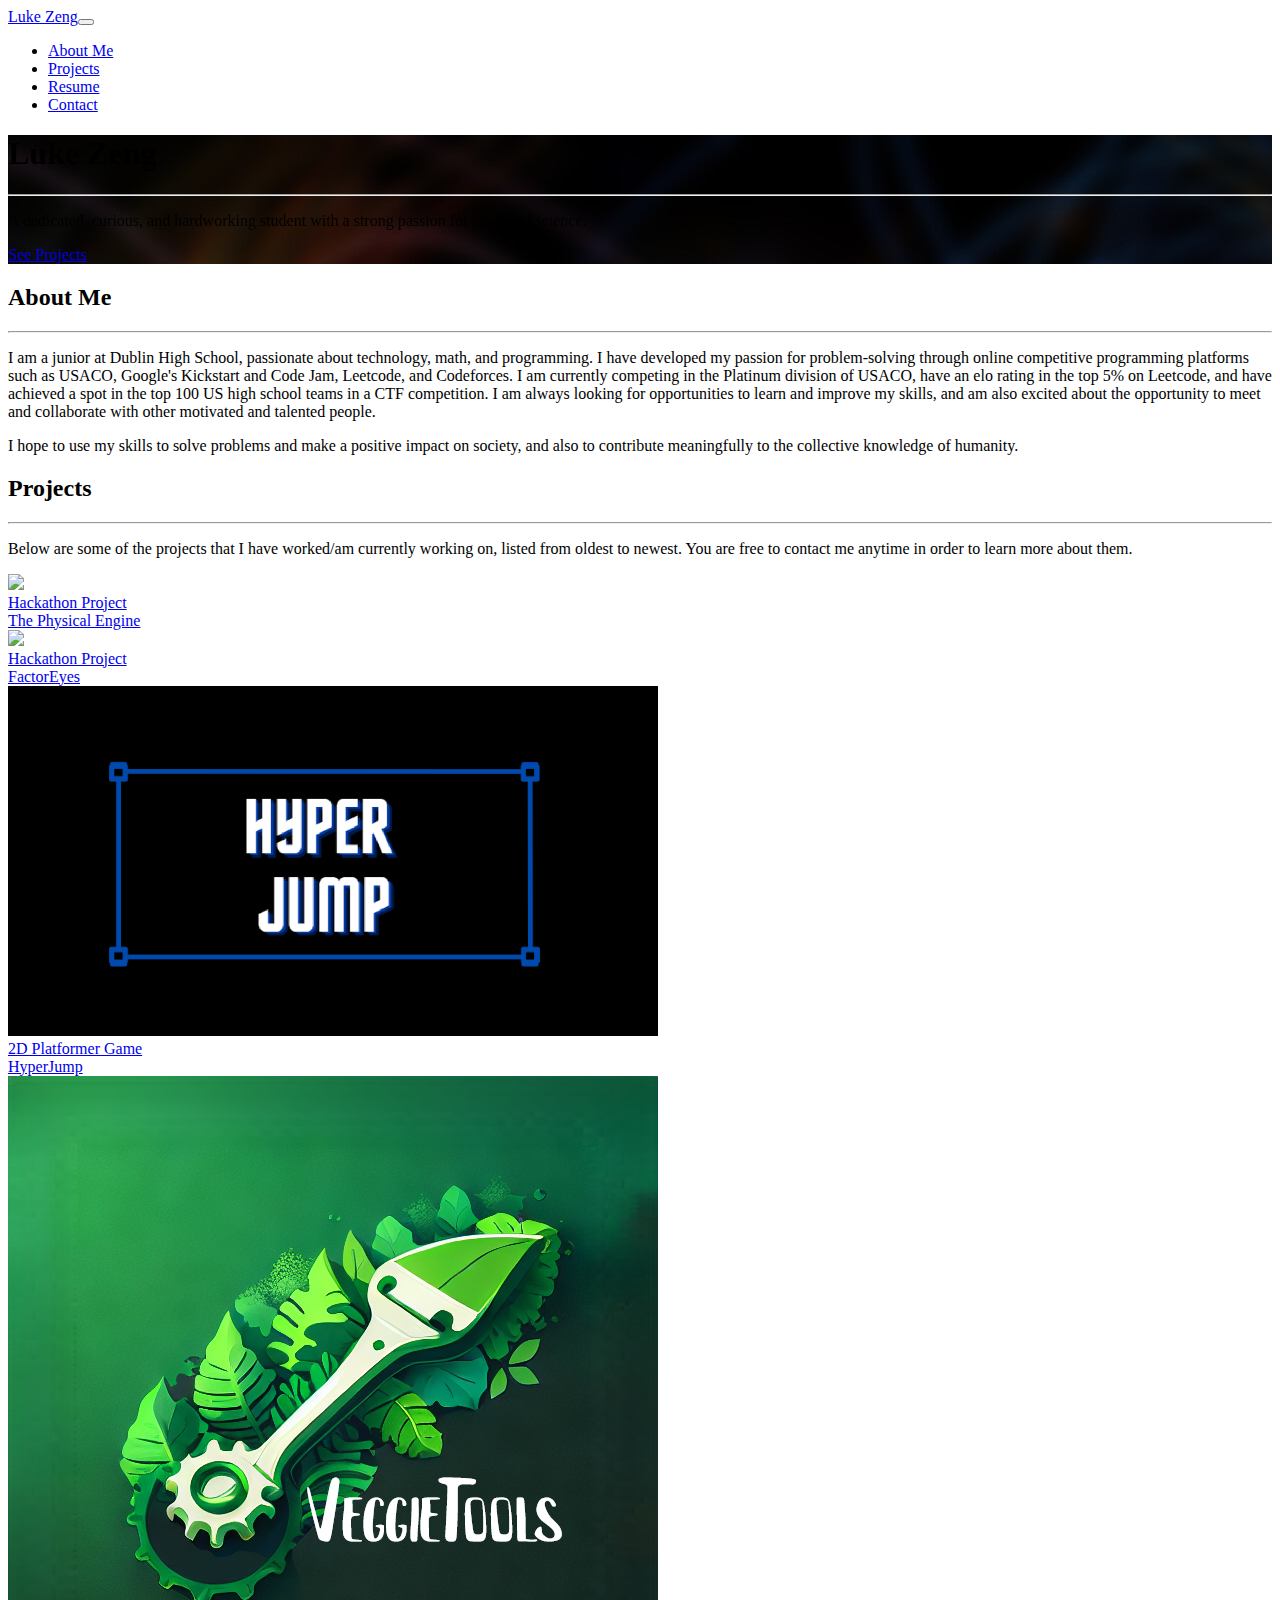
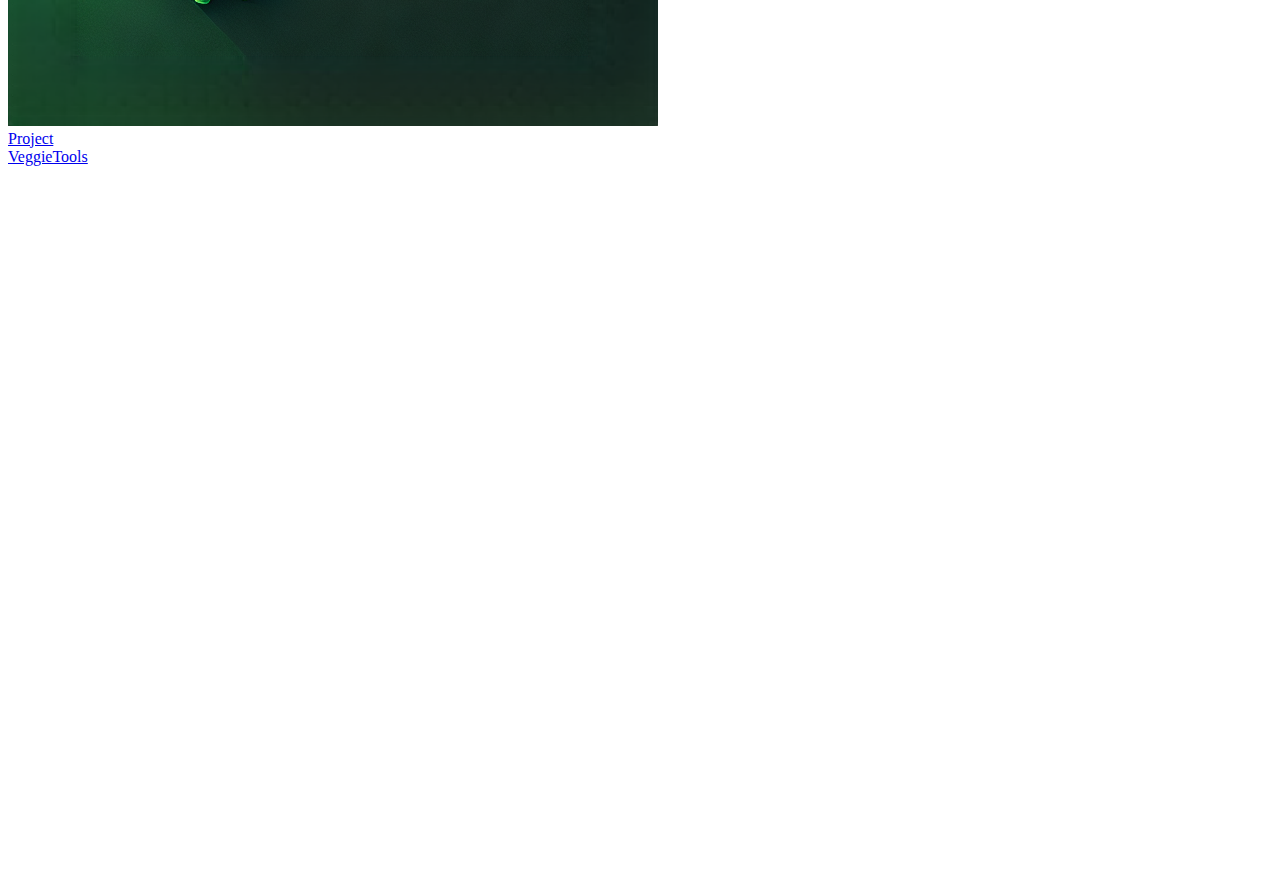
==== index.html @ 5ee9e31a "Update index.html" ====
<!DOCTYPE html>
<html lang="en">

<head>
    <meta charset="utf-8">
    <meta name="viewport" content="width=device-width, initial-scale=1.0, shrink-to-fit=no">
    <title>Luke Zeng - Portfolio</title>
    <link rel="stylesheet" href="assets/bootstrap/css/bootstrap.min.css">
    <link rel="stylesheet"
        href="https://fonts.googleapis.com/css?family=Open+Sans:300italic,400italic,600italic,700italic,800italic,400,300,600,700,800&amp;display=swap">
    <link rel="stylesheet"
        href="https://fonts.googleapis.com/css?family=Merriweather:400,300,300italic,400italic,700,700italic,900,900italic&amp;display=swap">
    <link rel="stylesheet" href="assets/fonts/font-awesome.min.css">
    <link rel="stylesheet" href="assets/css/aos.min.css">
    <link rel="stylesheet" href="https://cdnjs.cloudflare.com/ajax/libs/magnific-popup.js/1.1.0/magnific-popup.min.css">
    <style>
        @keyframes fungaming {
            0% {
                filter: grayscale(25%);
            }

            25% {
                filter: grayscale(75%);
            }

            50% {
                filter: grayscale(75%);
            }

            100% {
                filter: grayscale(25%);
            }
        }

        #broanimation {
            animation-name: fungaming;
            animation-duration: 12s;
            animation-iteration-count: infinite;
        }

        #no {
            filter: brightness(100%);
        }

        .not-in-viewport{
            opacity: 0;
            animation: fade-out;
            animation-duration: 0.75s;
            animation-iteration-count: 1;
        }
        
        .in-viewport{
            animation: fade-in;
            animation-duration: 0.75s;
            animation-iteration-count: 1;
        }

        @keyframes fade-in {
            0% {
                opacity: 0;
            }
            100% {
                opacity: 1;
            }
        }
        @keyframes fade-out {
            0% {
                opacity: 1;
            }
            100% {
                opacity: 0;
            }
        }
    </style>
    <script defer>
        document.addEventListener("DOMContentLoaded", function(){
            const target = Array.from(document.querySelectorAll('section'));

            function handleIntersection(entries) {
                entries.map((entry) => {
                    if (entry.intersectionRatio >= 0.1) {
                        console.log("cool");
                        console.log(entry.intersectionRatio);
                        entry.target.classList.remove('not-in-viewport');
                        entry.target.classList.add('in-viewport');
                    }
                    else{
                        entry.target.classList.add('not-in-viewport');
                        entry.target.classList.remove('in-viewport');
                    }
                });
            }
            
            const options = {
                threshold: [0.0,0.2]
            };

            const observer = new IntersectionObserver(handleIntersection, options);

            target.forEach(test=>{observer.observe(test)});
  
  
        });

    </script>
</head>

<body id="page-top">
    <nav class="navbar navbar-dark navbar-expand-lg fixed-top" id="mainNav">
        <div class="container"><a class="navbar-brand js-scroll-trigger" href="#page-top">Luke Zeng</a><button
                data-toggle="collapse" data-target="#navbarResponsive" class="navbar-toggler navbar-toggler-right"
                type="button" aria-controls="navbarResponsive" aria-expanded="false" aria-label="Toggle navigation"><i
                    class="fa fa-align-justify"></i></button>
            <div class="collapse navbar-collapse" id="navbarResponsive">
                <ul class="navbar-nav ml-auto">
                    <li class="nav-item"><a class="nav-link js-scroll-trigger" href="#about">About Me</a></li>
                    <li class="nav-item"><a class="nav-link js-scroll-trigger" href="#services">Projects</a></li>
                    <li class="nav-item"><a class="nav-link js-scroll-trigger" href="#links">Resume</a></li>
                    <li class="nav-item"><a class="nav-link js-scroll-trigger" href="#contact">Contact</a></li>
                </ul>
            </div>
        </div>
    </nav>
    <section class="bg-primary" style="margin: 0; padding: 0;">
        <header class="text-center text-white d-flex masthead" style="background-image:url('assets/img/coolnow.jpg');"
            id="broanimation">
            <div class="container my-auto" id="no">
                <div class="row">
                    <div class="col-lg-10 mx-auto">
                        <h1 class="text-uppercase"><strong>Luke Zeng</strong></h1>
                        <hr>
                    </div>
                </div>
                <div class="col-lg-8 mx-auto">
                    <p class="text-faded mb-5 bg-dark">A dedicated, curious, and hardworking student with a strong passion
                        for math and science. </p><a class="btn btn-dark btn-xl js-scroll-trigger" role="button"
                        href="#services">See Projects</a>
                </div>
            </div>
        </header>
    </section>
    <section class="bg-primary" id="about">
        <div class="container">
            <div class="row" id ="texting">
                <div class="col offset-lg-8 text-center mx-auto">
                    <h2 class="text-light section-heading">About Me</h2>
                    <hr class="light my-4">
                    <p class="text-faded mb-4">
                        I am a junior at Dublin High School, passionate about technology, math, and programming. I have developed my passion for problem-solving through online competitive programming platforms such as USACO, Google's Kickstart and Code Jam, Leetcode, and Codeforces. I am currently competing in the Platinum division of USACO, have an elo rating in the top 5% on Leetcode, and have achieved a spot in the top 100 US high school teams in a CTF competition. I am always looking for opportunities to learn and improve my skills, and am also excited about the opportunity to meet and collaborate with other motivated and talented people.
                    </p>
                    <p>
                        I hope to use my skills to solve problems and make a positive impact on society, and also to contribute
                        meaningfully to the collective knowledge of humanity.
                    </p>
                </div>
            </div>
        </div>
    </section>
    <section id="services" class="bg-dark text-light">
        <div class="container">
            <div class="row">
                <div class="col-lg-12 text-center">
                    <h2 class="section-heading">Projects</h2>
                    <hr class=" light my-4">
                    <p>Below are some of the projects that I have worked/am currently working on, listed from oldest to
                        newest. You are free to contact me anytime in order to learn more about them.</p>
                </div>
            </div>
        </div>
    </section>
    <section id="portfolio" class="p-0 bg-dark">
        <div class="container-fluid p-0">
            <div class="row no-gutters">
                <div class="col-sm-6 col-lg-4"><a class="portfolio-box" href="https://devpost.com/software/the-physical-engine" target="_blank"><img
                            class="img-fluid" src="assets/img/thumbnails/1.png">
                        <div class="portfolio-box-caption">
                            <div class="portfolio-box-caption-content">
                                <div class="project-category text-faded"><span>Hackathon Project</span></div>
                                <div class="project-name"><span>The Physical Engine</span></div>
                            </div>
                        </div>
                    </a></div>
                <div class="col-sm-6 col-lg-4"><a class="portfolio-box" href="https://github.com/concl/Factoreyes" target="_blank"><img
                            class="img-fluid" src="assets/img/thumbnails/2.png">
                        <div class="portfolio-box-caption">
                            <div class="portfolio-box-caption-content">
                                <div class="project-category text-faded"><span>Hackathon Project</span></div>
                                <div class="project-name"><span>FactorEyes</span></div>
                            </div>
                        </div>
                    </a></div>
                <div class="col-sm-6 col-lg-4"><a class="portfolio-box" href = "https://github.com/workingSpear/HyperJump" target="_blank"><img
                            class="img-fluid" src="assets/img/thumbnails/3.png">
                        <div class="portfolio-box-caption">
                            <div class="portfolio-box-caption-content">
                                <div class="project-category text-faded"><span>2D Platformer Game</span></div>
                                <div class="project-name"><span>HyperJump</span></div>
                            </div>
                        </div>
                    </a></div>
            </div>
            <div class="row no-gutters">
                <div class="col-sm-6 col-lg-4"></div>
                <div class="col-sm-6 col-lg-4"><a class="portfolio-box" href="https://github.com/concl/VeggieTools" target="_blank"><img
                            class="img-fluid" src="assets/img/thumbnails/4.png">
                        <div class="portfolio-box-caption">
                            <div class="portfolio-box-caption-content">
                                <div class="project-category text-faded"><span>Project</span></div>
                                <div class="project-name"><span>VeggieTools</span></div>
                            </div>
                        </div>
                    </a></div>
                <div class="col-sm-6 col-lg-4"></div>
            </div>

        </div>
    </section>
    <section id="links" class="bg-dark">
        <div class="container">
            <div class="row">
                <div class ="col-lg-12 text-center">
                    <h2 class="text-white section-heading">
                        Resume
                    </h2>
                    <iframe src="resume.pdf" width="100%" height="500px">
                    </iframe>
                    <p class = "text-light">
                        Click <a href="resume.pdf" target="_blank">here</a> to view it in a new tab
                    </p>
                </div>
            </div>

        </div>
    </section>
    <section id="contact" class = "bg-light text-dark">
        <div class="container">
            <div class="row">
                <div class="col-lg-8 text-center mx-auto">
                    <h2 class="section-heading">Contact Information:</h2>
                    <hr class="light my-4">
                    <p class="mb-5">The best way to contact me would be through email: zenglukef@gmail.com</p>
                </div>
            </div>
        </div>
    </section>
    <script src="assets/js/jquery.min.js"></script>
    <script src="assets/bootstrap/js/bootstrap.min.js"></script>
    <script src="assets/js/aos.min.js"></script>
    <script src="assets/js/bs-init.js"></script>
    <script src="https://cdnjs.cloudflare.com/ajax/libs/jquery-easing/1.4.1/jquery.easing.min.js"></script>
    <script src="https://cdnjs.cloudflare.com/ajax/libs/magnific-popup.js/1.1.0/jquery.magnific-popup.min.js"></script>
    <script src="assets/js/creative.js"></script>
</body>

</html>
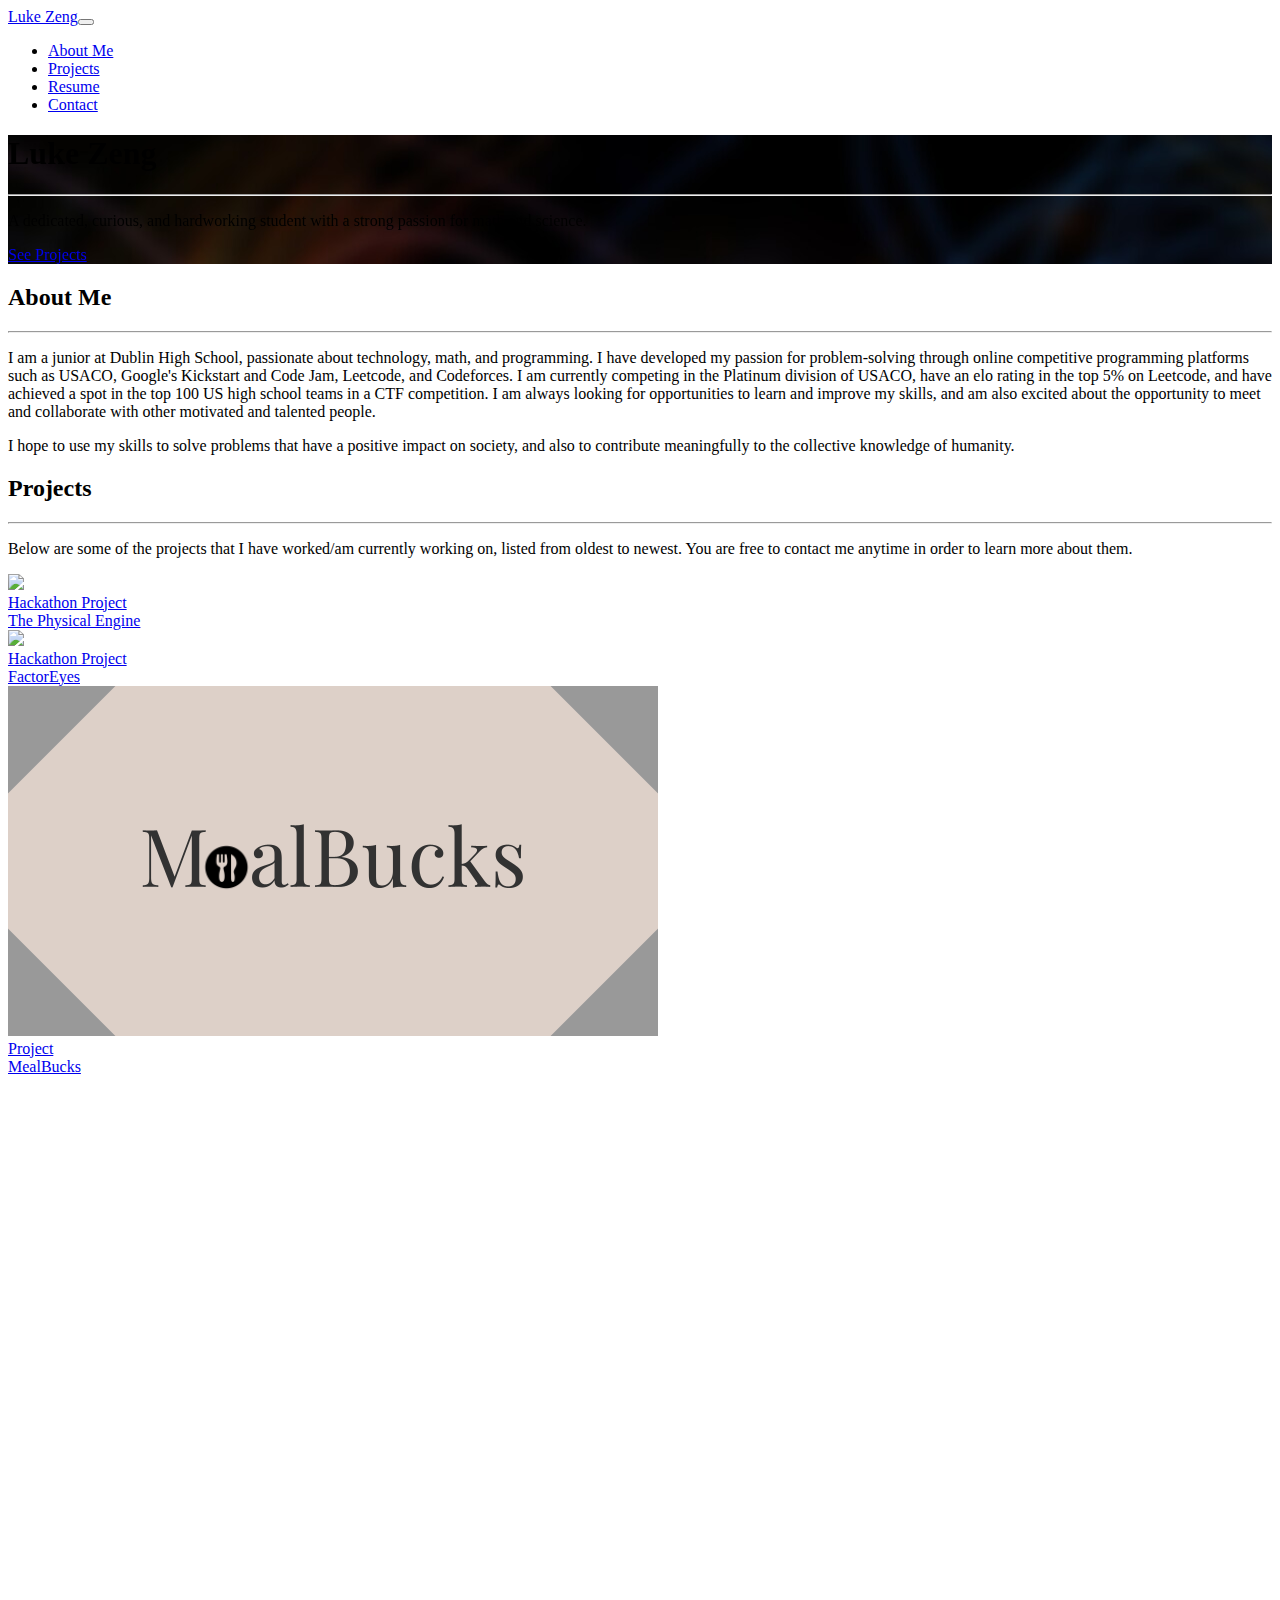
==== commit a92bf005: "Update index.html" ====
--- a/index.html
+++ b/index.html
@@ -42,14 +42,14 @@
             filter: brightness(100%);
         }
 
-        .not-in-viewport{
+        .not-in-viewport {
             opacity: 0;
             animation: fade-out;
             animation-duration: 0.75s;
             animation-iteration-count: 1;
         }
-        
-        .in-viewport{
+
+        .in-viewport {
             animation: fade-in;
             animation-duration: 0.75s;
             animation-iteration-count: 1;
@@ -59,21 +59,24 @@
             0% {
                 opacity: 0;
             }
+
             100% {
                 opacity: 1;
             }
         }
+
         @keyframes fade-out {
             0% {
                 opacity: 1;
             }
+
             100% {
                 opacity: 0;
             }
         }
     </style>
     <script defer>
-        document.addEventListener("DOMContentLoaded", function(){
+        document.addEventListener("DOMContentLoaded", function () {
             const target = Array.from(document.querySelectorAll('section'));
 
             function handleIntersection(entries) {
@@ -84,22 +87,22 @@
                         entry.target.classList.remove('not-in-viewport');
                         entry.target.classList.add('in-viewport');
                     }
-                    else{
+                    else {
                         entry.target.classList.add('not-in-viewport');
                         entry.target.classList.remove('in-viewport');
                     }
                 });
             }
-            
+
             const options = {
-                threshold: [0.0,0.2]
+                threshold: [0.0, 0.2]
             };
 
             const observer = new IntersectionObserver(handleIntersection, options);
 
-            target.forEach(test=>{observer.observe(test)});
-  
-  
+            target.forEach(test => { observer.observe(test) });
+
+
         });
 
     </script>
@@ -132,7 +135,8 @@
                     </div>
                 </div>
                 <div class="col-lg-8 mx-auto">
-                    <p class="text-faded mb-5 bg-dark">A dedicated, curious, and hardworking student with a strong passion
+                    <p class="text-faded mb-5 bg-dark">A dedicated, curious, and hardworking student with a strong
+                        passion
                         for math and science. </p><a class="btn btn-dark btn-xl js-scroll-trigger" role="button"
                         href="#services">See Projects</a>
                 </div>
@@ -141,17 +145,25 @@
     </section>
     <section class="bg-primary" id="about">
         <div class="container">
-            <div class="row" id ="texting">
+            <div class="row" id="texting">
                 <div class="col offset-lg-8 text-center mx-auto">
                     <h2 class="text-light section-heading">About Me</h2>
                     <hr class="light my-4">
                     <p class="text-faded mb-4">
-                        I am a junior at Dublin High School, passionate about technology, math, and programming. I have developed my passion for problem-solving through online competitive programming platforms such as USACO, Google's Kickstart and Code Jam, Leetcode, and Codeforces. I am currently competing in the Platinum division of USACO, have an elo rating in the top 5% on Leetcode, and have achieved a spot in the top 100 US high school teams in a CTF competition. I am always looking for opportunities to learn and improve my skills, and am also excited about the opportunity to meet and collaborate with other motivated and talented people.
+                        I am a junior at Dublin High School, passionate about technology, math, and programming. I have
+                        developed my passion for problem-solving through online competitive programming platforms such
+                        as USACO, Google's Kickstart and Code Jam, Leetcode, and Codeforces. I am currently competing in
+                        the Platinum division of USACO, have an elo rating in the top 5% on Leetcode, and have achieved
+                        a spot in the top 100 US high school teams in a CTF competition. I am always looking for
+                        opportunities to learn and improve my skills, and am also excited about the opportunity to meet
+                        and collaborate with other motivated and talented people.
                     </p>
                     <p>
-                        I hope to use my skills to solve problems and make a positive impact on society, and also to contribute
+                        I hope to use my skills to solve problems that have a positive impact on society, and also to
+                        contribute
                         meaningfully to the collective knowledge of humanity.
                     </p>
+
                 </div>
             </div>
         </div>
@@ -171,8 +183,9 @@
     <section id="portfolio" class="p-0 bg-dark">
         <div class="container-fluid p-0">
             <div class="row no-gutters">
-                <div class="col-sm-6 col-lg-4"><a class="portfolio-box" href="https://devpost.com/software/the-physical-engine" target="_blank"><img
-                            class="img-fluid" src="assets/img/thumbnails/1.png">
+                <div class="col-sm-6 col-lg-4"><a class="portfolio-box"
+                        href="https://devpost.com/software/the-physical-engine" target="_blank"><img class="img-fluid"
+                            src="assets/img/thumbnails/1.png">
                         <div class="portfolio-box-caption">
                             <div class="portfolio-box-caption-content">
                                 <div class="project-category text-faded"><span>Hackathon Project</span></div>
@@ -180,8 +193,8 @@
                             </div>
                         </div>
                     </a></div>
-                <div class="col-sm-6 col-lg-4"><a class="portfolio-box" href="https://github.com/concl/Factoreyes" target="_blank"><img
-                            class="img-fluid" src="assets/img/thumbnails/2.png">
+                <div class="col-sm-6 col-lg-4"><a class="portfolio-box" href="https://github.com/concl/Factoreyes"
+                        target="_blank"><img class="img-fluid" src="assets/img/thumbnails/2.png">
                         <div class="portfolio-box-caption">
                             <div class="portfolio-box-caption-content">
                                 <div class="project-category text-faded"><span>Hackathon Project</span></div>
@@ -189,20 +202,20 @@
                             </div>
                         </div>
                     </a></div>
-                <div class="col-sm-6 col-lg-4"><a class="portfolio-box" href = "https://github.com/workingSpear/HyperJump" target="_blank"><img
-                            class="img-fluid" src="assets/img/thumbnails/3.png">
-                        <div class="portfolio-box-caption">
-                            <div class="portfolio-box-caption-content">
-                                <div class="project-category text-faded"><span>2D Platformer Game</span></div>
-                                <div class="project-name"><span>HyperJump</span></div>
+                <div class="col-sm-6 col-lg-4"><a class="portfolio-box" href="https://github.com/LukeZengf/MealBucks"
+                        target="_blank"><img class="img-fluid" src="assets/img/thumbnails/8.png">
+                        <div class="portfolio-box-caption">
+                            <div class="portfolio-box-caption-content">
+                                <div class="project-category text-faded"><span>Project</span></div>
+                                <div class="project-name"><span>MealBucks</span></div>
                             </div>
                         </div>
                     </a></div>
             </div>
-            <div class="row no-gutters">
+            <!-- <div class="row no-gutters">
                 <div class="col-sm-6 col-lg-4"></div>
-                <div class="col-sm-6 col-lg-4"><a class="portfolio-box" href="https://github.com/concl/VeggieTools" target="_blank"><img
-                            class="img-fluid" src="assets/img/thumbnails/4.png">
+                <div class="col-sm-6 col-lg-4"><a class="portfolio-box" href="https://github.com/concl/VeggieTools"
+                        target="_blank"><img class="img-fluid" src="assets/img/thumbnails/4.png">
                         <div class="portfolio-box-caption">
                             <div class="portfolio-box-caption-content">
                                 <div class="project-category text-faded"><span>Project</span></div>
@@ -211,20 +224,52 @@
                         </div>
                     </a></div>
                 <div class="col-sm-6 col-lg-4"></div>
-            </div>
-
-        </div>
-    </section>
+            </div> -->
+
+        </div>
+    </section>
+    <section id="games" class="bg-dark text-light">
+        <div class="container">
+            <div class="row">
+                <div class="col-lg-12 text-center">
+                    <h2 class="section-heading">My Experience With Game Development</h2>
+                    <hr class=" light my-4">
+                    <p>Recently, I've started to back into game development, using the Godot Engine. Below is a 2D game
+                        which I am currently working on. The game is a physics-based puzzle platformer with the main
+                        gimmick being the ability to teleport wherever you click. The two biggest inspirations of this
+                        game were Celeste and Portal.</p>
+                </div>
+            </div>
+        </div>
+    </section>
+    <section id="portfolio" class="p-0 bg-dark">
+        <div class="container-fluid p-0">
+            <div class="row no-gutters">
+                <div class="col-sm-6 col-lg-4">
+                    <a class="portfolio-box" href="https://github.com/workingSpear/HyperJump"
+                        target="_blank"><img class="img-fluid" src="assets/img/thumbnails/3.png">
+                        <div class="portfolio-box-caption">
+                            <div class="portfolio-box-caption-content">
+                                <div class="project-category text-faded"><span>2D Puzzle Platformer</span></div>
+                                <div class="project-name"><span>HyperJump</span></div>
+                            </div>
+                        </div>
+                    </a>
+                </div>
+            </div>
+        </div>
+    </section>
+
     <section id="links" class="bg-dark">
         <div class="container">
             <div class="row">
-                <div class ="col-lg-12 text-center">
+                <div class="col-lg-12 text-center">
                     <h2 class="text-white section-heading">
                         Resume
                     </h2>
                     <iframe src="resume.pdf" width="100%" height="500px">
                     </iframe>
-                    <p class = "text-light">
+                    <p class="text-light">
                         Click <a href="resume.pdf" target="_blank">here</a> to view it in a new tab
                     </p>
                 </div>
@@ -232,7 +277,7 @@
 
         </div>
     </section>
-    <section id="contact" class = "bg-light text-dark">
+    <section id="contact" class="bg-light text-dark">
         <div class="container">
             <div class="row">
                 <div class="col-lg-8 text-center mx-auto">
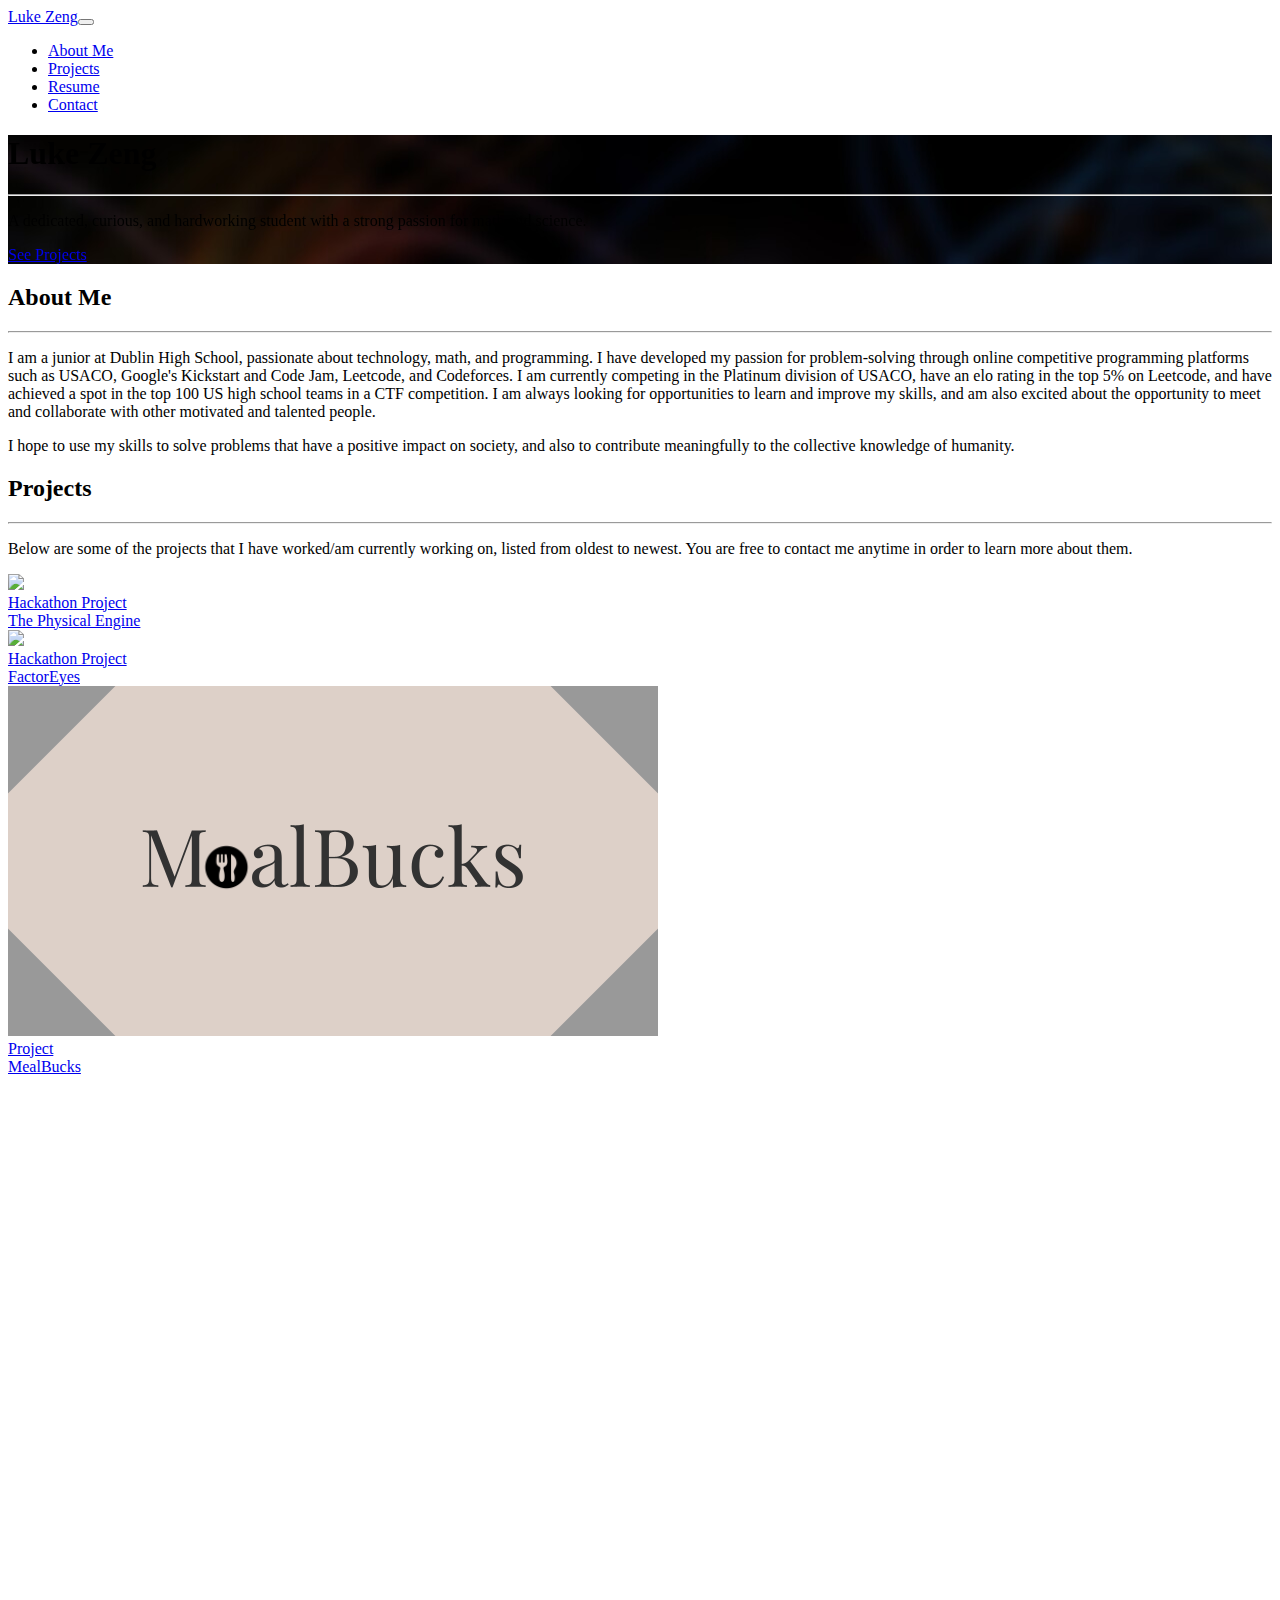
==== commit d2a83a8a: "Update index.html" ====
--- a/index.html
+++ b/index.html
@@ -118,7 +118,7 @@
                 <ul class="navbar-nav ml-auto">
                     <li class="nav-item"><a class="nav-link js-scroll-trigger" href="#about">About Me</a></li>
                     <li class="nav-item"><a class="nav-link js-scroll-trigger" href="#services">Projects</a></li>
-                    <li class="nav-item"><a class="nav-link js-scroll-trigger" href="#links">Resume</a></li>
+                    <li class="nav-item"><a class="nav-link js-scroll-trigger" href="resume.pdf">Resume</a></li>
                     <li class="nav-item"><a class="nav-link js-scroll-trigger" href="#contact">Contact</a></li>
                 </ul>
             </div>
@@ -158,7 +158,7 @@
                         opportunities to learn and improve my skills, and am also excited about the opportunity to meet
                         and collaborate with other motivated and talented people.
                     </p>
-                    <p>
+                    <p class="text-faded mb-4">
                         I hope to use my skills to solve problems that have a positive impact on society, and also to
                         contribute
                         meaningfully to the collective knowledge of humanity.
@@ -234,18 +234,10 @@
                 <div class="col-lg-12 text-center">
                     <h2 class="section-heading">My Experience With Game Development</h2>
                     <hr class=" light my-4">
-                    <p>Recently, I've started to back into game development, using the Godot Engine. Below is a 2D game
+                    <p>Recently, I've started to get back into game development, using the Godot Engine. Below is a 2D game
                         which I am currently working on. The game is a physics-based puzzle platformer with the main
                         gimmick being the ability to teleport wherever you click. The two biggest inspirations of this
                         game were Celeste and Portal.</p>
-                </div>
-            </div>
-        </div>
-    </section>
-    <section id="portfolio" class="p-0 bg-dark">
-        <div class="container-fluid p-0">
-            <div class="row no-gutters">
-                <div class="col-sm-6 col-lg-4">
                     <a class="portfolio-box" href="https://github.com/workingSpear/HyperJump"
                         target="_blank"><img class="img-fluid" src="assets/img/thumbnails/3.png">
                         <div class="portfolio-box-caption">
@@ -259,23 +251,7 @@
             </div>
         </div>
     </section>
-
-    <section id="links" class="bg-dark">
-        <div class="container">
-            <div class="row">
-                <div class="col-lg-12 text-center">
-                    <h2 class="text-white section-heading">
-                        Resume
-                    </h2>
-                    <iframe src="resume.pdf" width="100%" height="500px">
-                    </iframe>
-                    <p class="text-light">
-                        Click <a href="resume.pdf" target="_blank">here</a> to view it in a new tab
-                    </p>
-                </div>
-            </div>
-
-        </div>
+    <section id="game" class="p-0 bg-dark">
     </section>
     <section id="contact" class="bg-light text-dark">
         <div class="container">
@@ -296,5 +272,4 @@
     <script src="https://cdnjs.cloudflare.com/ajax/libs/magnific-popup.js/1.1.0/jquery.magnific-popup.min.js"></script>
     <script src="assets/js/creative.js"></script>
 </body>
-
 </html>
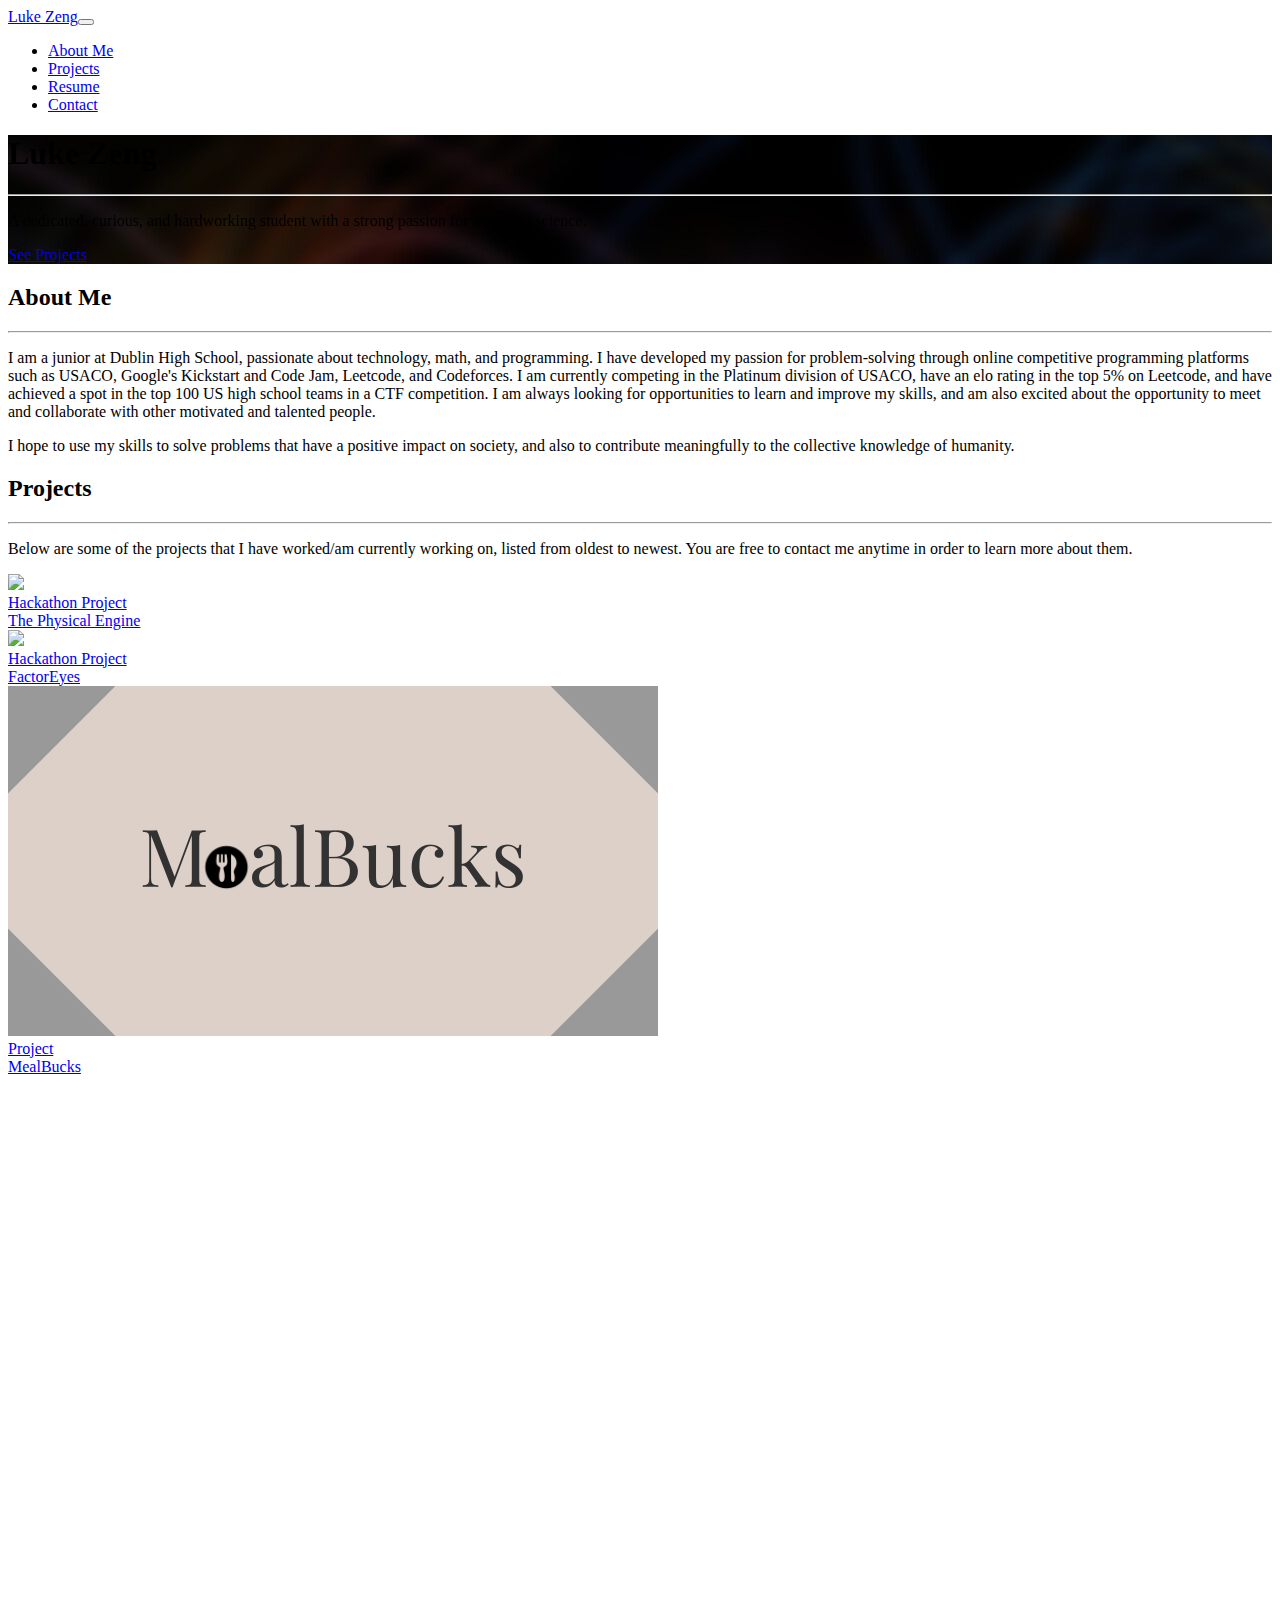
==== commit 1022d0ef: "Update index.html" ====
--- a/index.html
+++ b/index.html
@@ -135,7 +135,7 @@
                     </div>
                 </div>
                 <div class="col-lg-8 mx-auto">
-                    <p class="text-faded mb-5 bg-dark">A dedicated, curious, and hardworking student with a strong
+                    <p class="text-faded mb-5">A dedicated, curious, and hardworking student with a strong
                         passion
                         for math and science. </p><a class="btn btn-dark btn-xl js-scroll-trigger" role="button"
                         href="#services">See Projects</a>
@@ -238,7 +238,7 @@
                         which I am currently working on. The game is a physics-based puzzle platformer with the main
                         gimmick being the ability to teleport wherever you click. The two biggest inspirations of this
                         game were Celeste and Portal.</p>
-                    <a class="portfolio-box" href="https://github.com/workingSpear/HyperJump"
+                    <a class="portfolio-box" href="game_info.html"
                         target="_blank"><img class="img-fluid" src="assets/img/thumbnails/3.png">
                         <div class="portfolio-box-caption">
                             <div class="portfolio-box-caption-content">
